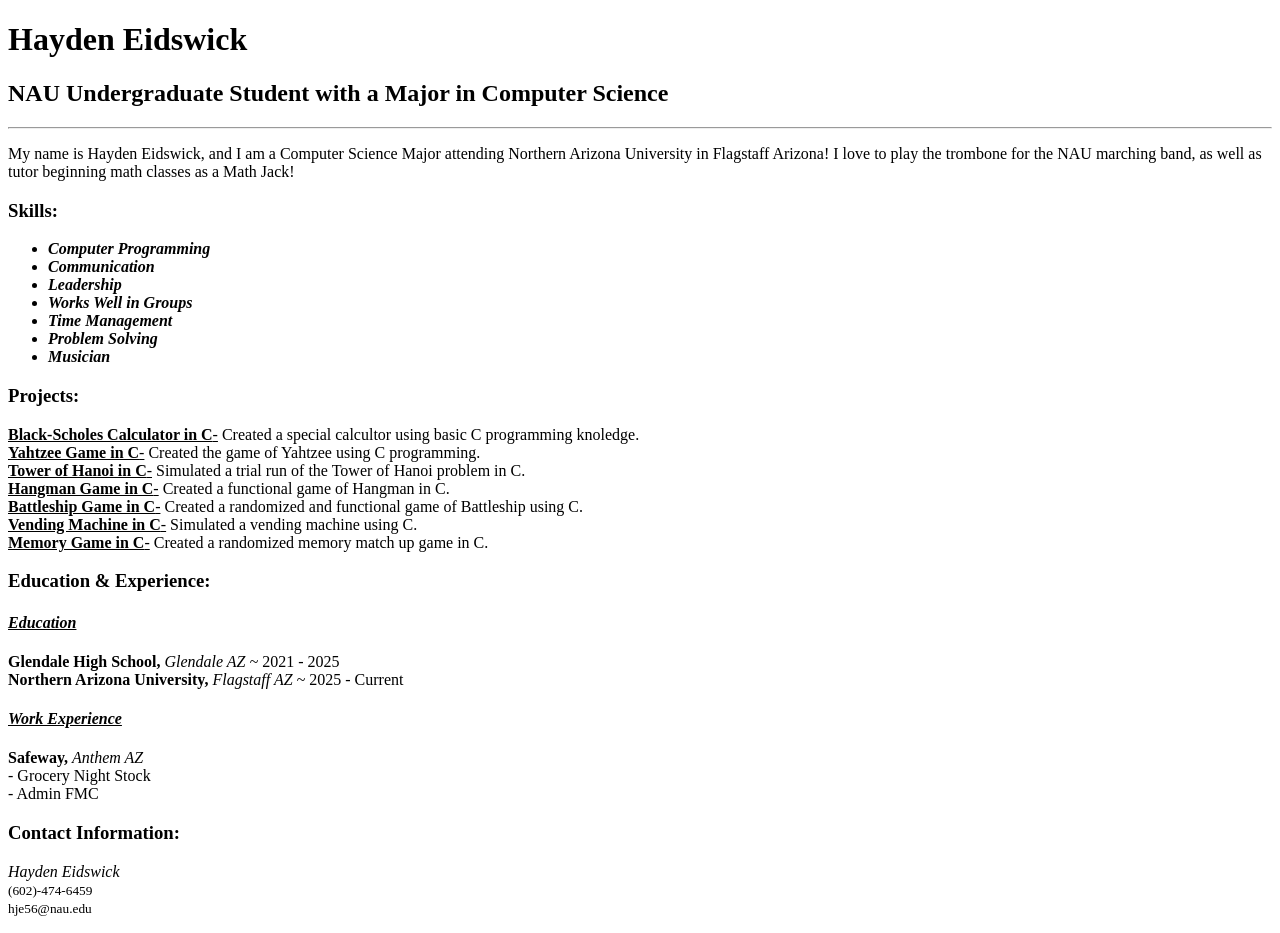
==== index.html @ b77d76ea "initial commit" ====
<!DOCTYPE html>

<html>
    <!-- Heading & Subheading Section -->
    <h1>Hayden Eidswick</h1>
    <h2>NAU Undergraduate Student with a Major in Computer Science</h2>
    <hr />
    <!-- Introduction Section -->
    <p>
        My name is Hayden Eidswick, and I am a Computer Science Major attending Northern Arizona University in Flagstaff Arizona! I love to play the trombone for the NAU marching band, as well as tutor beginning math classes as a Math Jack!
    </p>
    <!-- Skills Section -->
    <p>
        <h3>Skills:</h3>
        <ul>
            <b><i>
            <li>Computer Programming</li>
            <li>Communication</li>
            <li>Leadership</li>
            <li>Works Well in Groups</li>
            <li>Time Management</li>
            <li>Problem Solving</li>
            <li>Musician</li>
            </b></i>
        </ul>
    </p>
    <!-- Projects Section -->
    <p>
        <h3>Projects:</h3>
        <u><b>Black-Scholes Calculator in C</b>-</u> Created a special calcultor using basic C programming knoledge.<br />

        <u><b>Yahtzee Game in C</b>-</u> Created the game of Yahtzee using C programming.<br />

        <u><b>Tower of Hanoi in C</b>-</u> Simulated a trial run of the Tower of Hanoi problem in C.<br />

        <u><b>Hangman Game in C</b>-</u> Created a functional game of Hangman in C.<br />

        <u><b>Battleship Game in C</b>-</u> Created a randomized and functional game of Battleship using C.<br />

        <u><b>Vending Machine in C</b>-</u> Simulated a vending machine using C.<br />

        <u><b>Memory Game in C</b>-</u> Created a randomized memory match up game in C.<br />

    </p>
    <!--Education & Experience Section -->
    <p>
        <h3>Education & Experience:</h3>
        <h4><i><u>Education</u></i></h4>
        <b>Glendale High School, </b><i>Glendale AZ ~</i> 2021 - 2025 <br />
        <b>Northern Arizona University, </b><i>Flagstaff AZ ~</i> 2025 - Current

        <h4><i><u>Work Experience</u></i></h4>
        <b>Safeway, </b><i>Anthem AZ</i><br />
        - Grocery Night Stock<br />
        - Admin FMC
    </p>
    <!-- Contact Info Section -->
    <p>
        <h3>Contact Information:</h3>
        <i>Hayden Eidswick</i><br />
        <small>
            (602)-474-6459<br />
            hje56@nau.edu
        </small>
    </p>

</html>
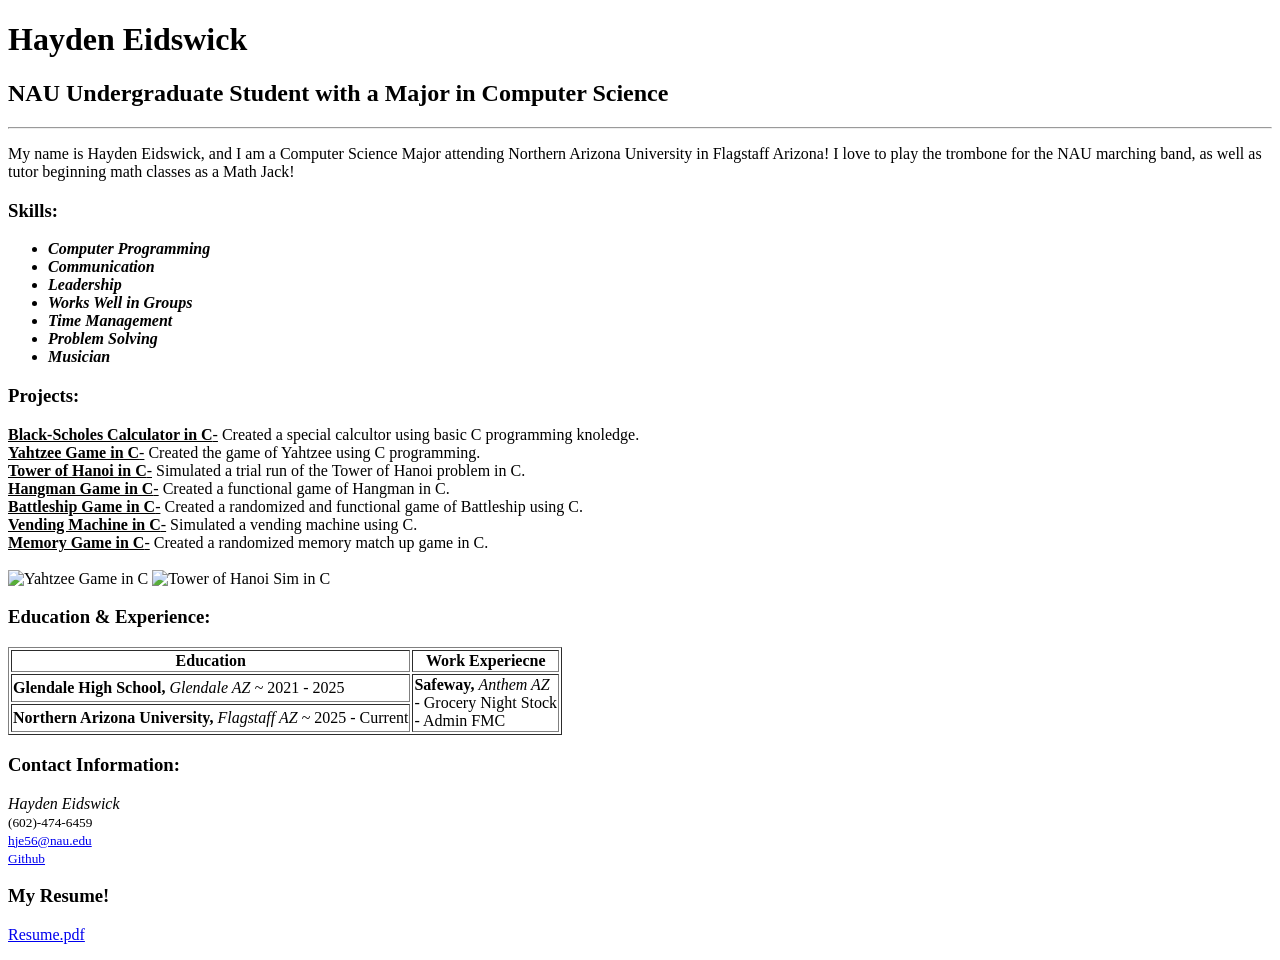
==== commit b977e64c: "homework2" ====
--- a/index.html
+++ b/index.html
@@ -41,18 +41,39 @@
 
         <u><b>Memory Game in C</b>-</u> Created a randomized memory match up game in C.<br />
 
+        <br />
+
+        <img src = "./Multimedia/PP3.png" alt = "Yahtzee Game in C"
+        height = "200"
+        width = "200"/>
+        <img src = "./Multimedia/PP5.png" alt = "Tower of Hanoi Sim in C"
+        height = "200"
+        width = "200"/>
+
+        <br />
+
     </p>
     <!--Education & Experience Section -->
     <p>
         <h3>Education & Experience:</h3>
-        <h4><i><u>Education</u></i></h4>
-        <b>Glendale High School, </b><i>Glendale AZ ~</i> 2021 - 2025 <br />
-        <b>Northern Arizona University, </b><i>Flagstaff AZ ~</i> 2025 - Current
-
-        <h4><i><u>Work Experience</u></i></h4>
-        <b>Safeway, </b><i>Anthem AZ</i><br />
-        - Grocery Night Stock<br />
-        - Admin FMC
+        <table border = "1">
+            <thead>
+                <th>Education</th>
+                <th>Work Experiecne</th>
+            </thead>
+            <tbody>
+                <tr>
+                    <td><b>Glendale High School, </b><i>Glendale AZ ~</i> 2021 - 2025 <br /></td>
+                    <td rowspan = "2"><b>Safeway, </b><i>Anthem AZ</i><br />
+                    - Grocery Night Stock<br />
+                    - Admin FMC</td>
+                </tr>
+                <tr>
+                    <td><b>Northern Arizona University, </b><i>Flagstaff AZ ~</i> 2025 - Current</td>
+                </tr>
+            </tbody>
+        </table>
+        
     </p>
     <!-- Contact Info Section -->
     <p>
@@ -60,8 +81,15 @@
         <i>Hayden Eidswick</i><br />
         <small>
             (602)-474-6459<br />
-            hje56@nau.edu
+            <a href = "https://mail.google.com/mail/u/0/#inbox?compose=jrjtXGkPKBcbTTLrBlmqGNMBBmmVmsmttDqdMJhBqwkSJJZXLCFrWjbnQtvPxtRSJtthfljr">hje56@nau.edu</a>
+            <br />
+            <a href = "https://github.com/hje56/cs212">Github</a>
         </small>
     </p>
 
+    <p>
+        <h3>My Resume!</h3>
+        <a href = "https://drive.google.com/file/d/1m44zZbAdpYCT6YqdhpQcRC4eyGPnuheT/view?usp=sharing">Resume.pdf</a>
+    </p>
+
 </html>
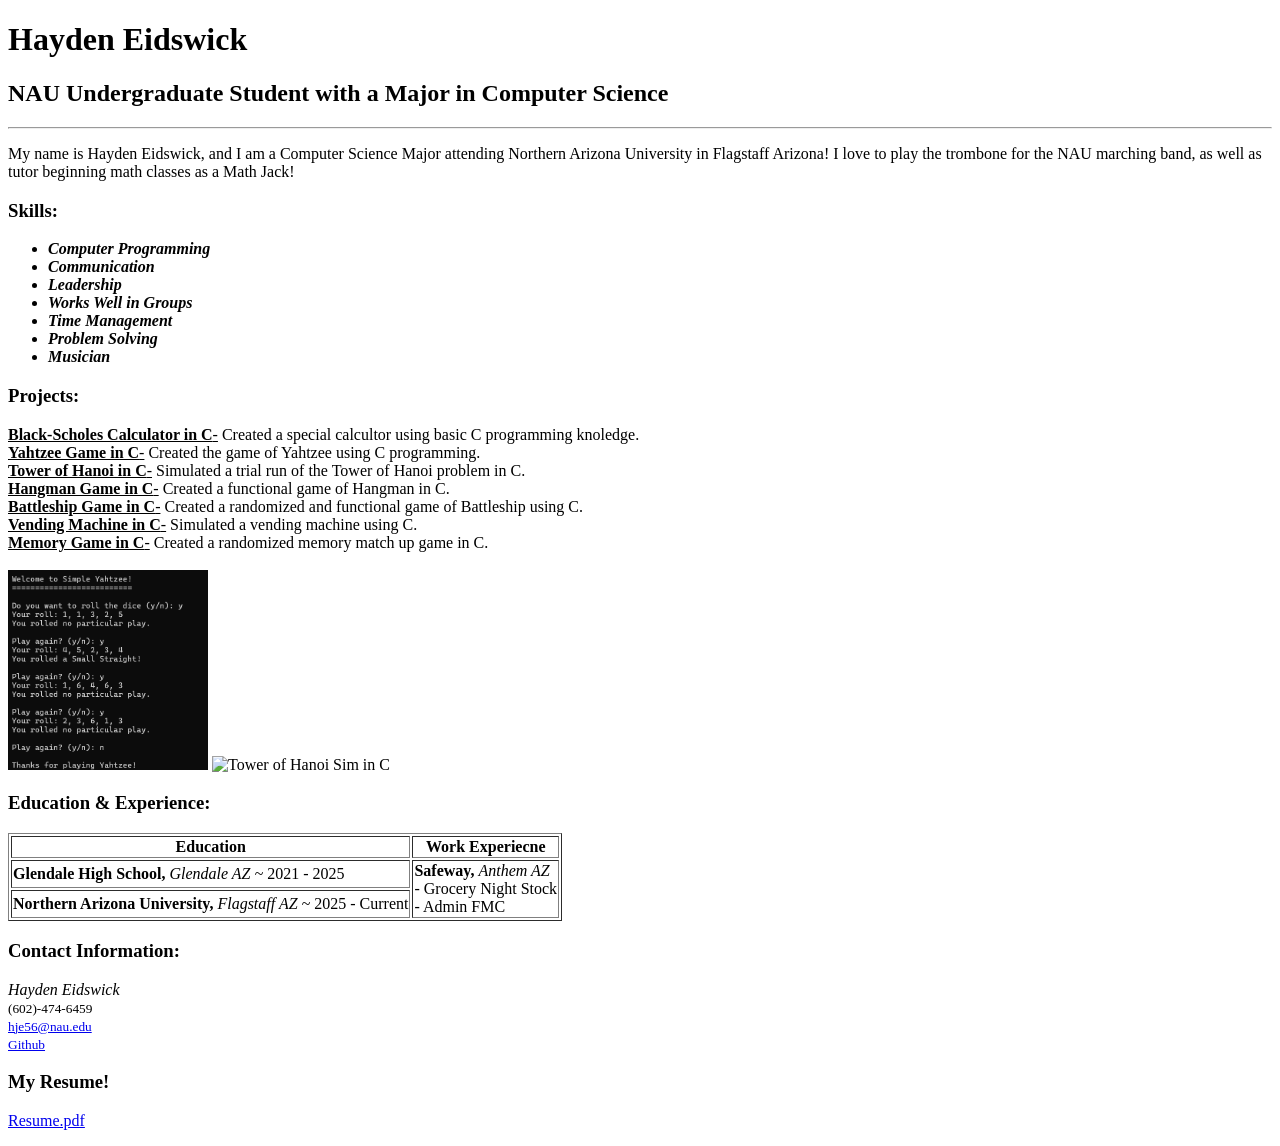
==== commit 903f3d44: "Update index.html" ====
--- a/index.html
+++ b/index.html
@@ -43,10 +43,10 @@
 
         <br />
 
-        <img src = "./Multimedia/PP3.png" alt = "Yahtzee Game in C"
+        <img src = "./homework2/PP3.png" alt = "Yahtzee Game in C"
         height = "200"
         width = "200"/>
-        <img src = "./Multimedia/PP5.png" alt = "Tower of Hanoi Sim in C"
+        <img src = "./PP5.png" alt = "Tower of Hanoi Sim in C"
         height = "200"
         width = "200"/>
 
@@ -92,4 +92,4 @@
         <a href = "https://drive.google.com/file/d/1m44zZbAdpYCT6YqdhpQcRC4eyGPnuheT/view?usp=sharing">Resume.pdf</a>
     </p>
 
-</html>+</html>
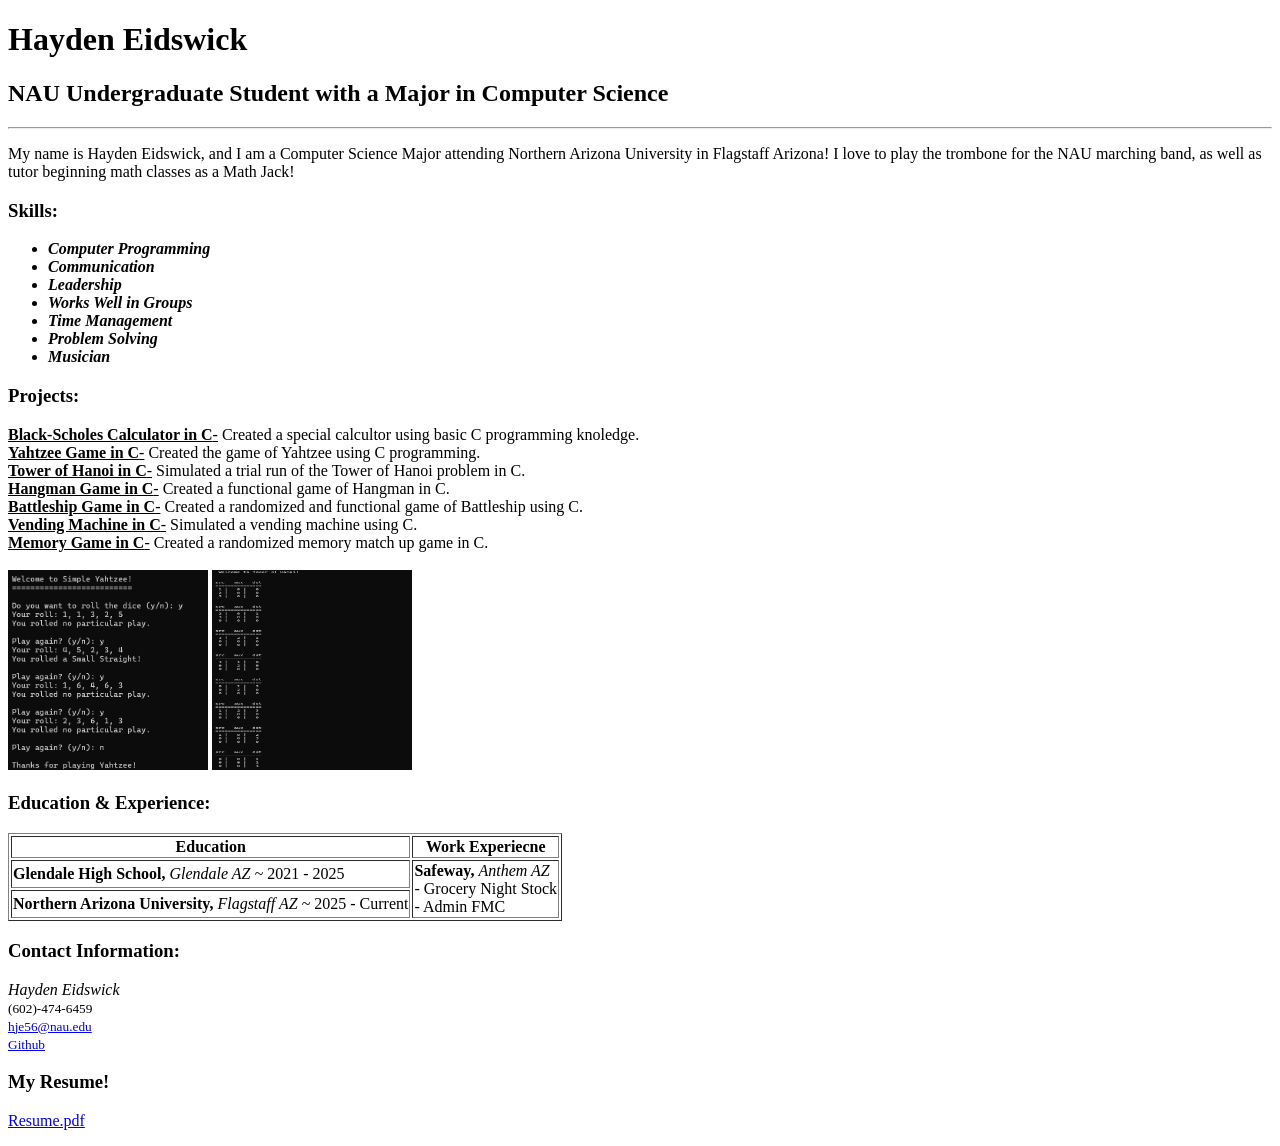
==== commit c514e61f: "Update index.html" ====
--- a/index.html
+++ b/index.html
@@ -46,7 +46,7 @@
         <img src = "./homework2/PP3.png" alt = "Yahtzee Game in C"
         height = "200"
         width = "200"/>
-        <img src = "./PP5.png" alt = "Tower of Hanoi Sim in C"
+        <img src = "./homework2/PP5.png" alt = "Tower of Hanoi Sim in C"
         height = "200"
         width = "200"/>
 
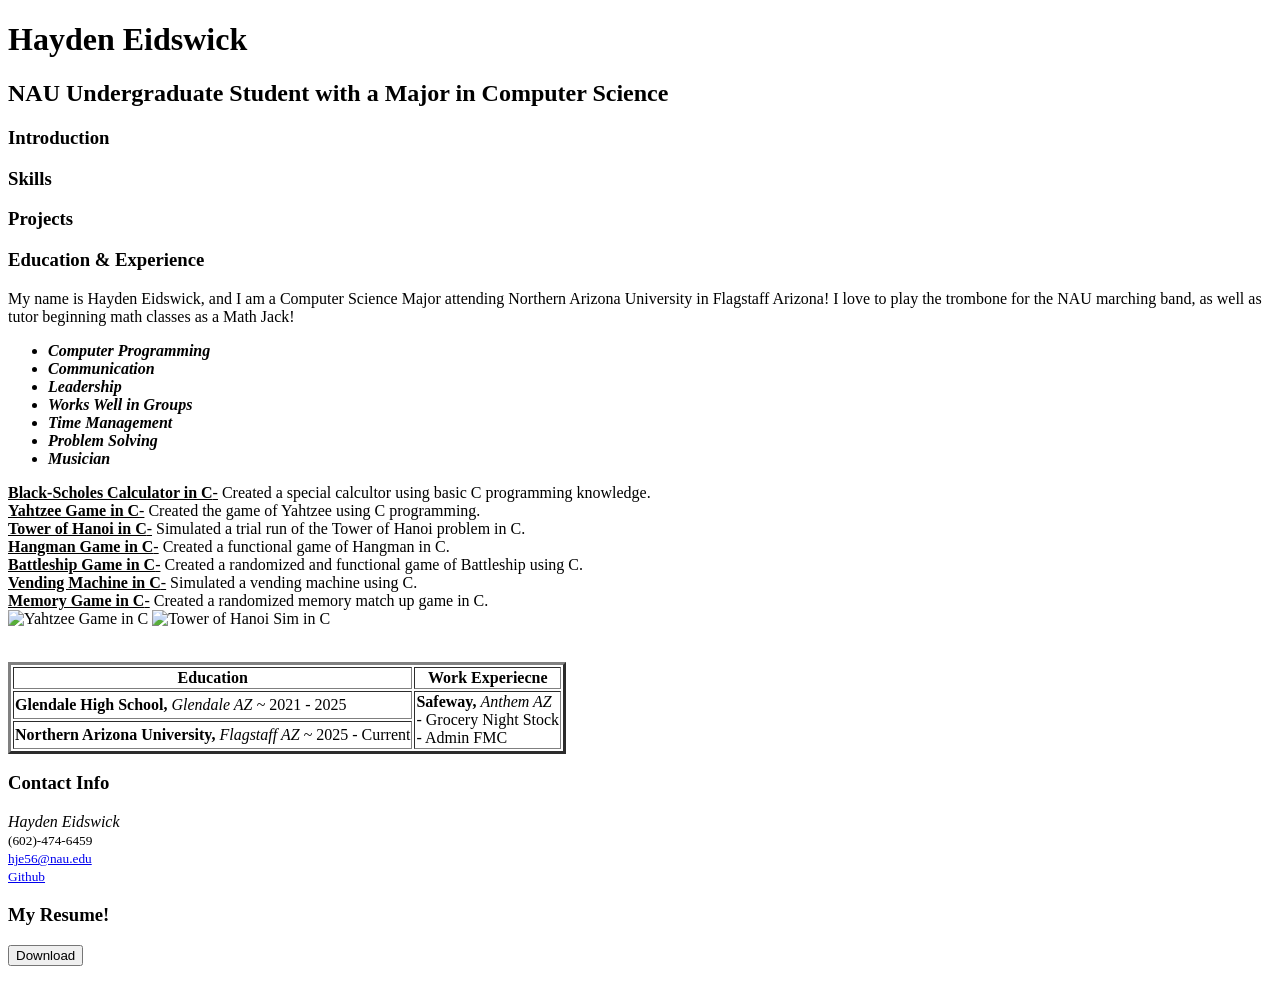
==== commit 864724ee: "homework3" ====
--- a/index.html
+++ b/index.html
@@ -1,95 +1,121 @@
 <!DOCTYPE html>
 
 <html>
-    <!-- Heading & Subheading Section -->
-    <h1>Hayden Eidswick</h1>
-    <h2>NAU Undergraduate Student with a Major in Computer Science</h2>
-    <hr />
-    <!-- Introduction Section -->
-    <p>
-        My name is Hayden Eidswick, and I am a Computer Science Major attending Northern Arizona University in Flagstaff Arizona! I love to play the trombone for the NAU marching band, as well as tutor beginning math classes as a Math Jack!
-    </p>
-    <!-- Skills Section -->
-    <p>
-        <h3>Skills:</h3>
-        <ul>
-            <b><i>
-            <li>Computer Programming</li>
-            <li>Communication</li>
-            <li>Leadership</li>
-            <li>Works Well in Groups</li>
-            <li>Time Management</li>
-            <li>Problem Solving</li>
-            <li>Musician</li>
-            </b></i>
-        </ul>
-    </p>
-    <!-- Projects Section -->
-    <p>
-        <h3>Projects:</h3>
-        <u><b>Black-Scholes Calculator in C</b>-</u> Created a special calcultor using basic C programming knoledge.<br />
+    <link rel="stylesheet" href="styles.css">
+    <div class="container">
+        <!-- Heading & Subheading Section -->
+        <div class="header">
+            <h1>Hayden Eidswick</h1>
+            <h2>NAU Undergraduate Student with a Major in Computer Science</h2>
+        </div>
+        <div class="sidebar">
+            <div class="labels"><h3>Introduction</h3></div>
+            <div class="labels"><h3>Skills</h3></div>
+            <div class="labels"><h3>Projects</h3></div>
+            <div class="labels"><h3>Education & Experience</h3></div>
+            
+        </div>
+        <div class="main-content">
+            <div class="intro">
+                <p>
+                My name is Hayden Eidswick, and I am a Computer Science Major attending Northern Arizona University in Flagstaff Arizona! I love to play the trombone for the NAU marching band, as well as tutor beginning math classes as a Math Jack!
+                </p>
+            </div>
+            <!-- Skills Section -->
+            <div class="skills">
+                <p>
+                    <ul>
+                        <b><i>
+                        <li>Computer Programming</li>
+                        <li>Communication</li>
+                        <li>Leadership</li>
+                        <li>Works Well in Groups</li>
+                        <li>Time Management</li>
+                        <li>Problem Solving</li>
+                        <li>Musician</li>
+                        </b></i>
+                    </ul>
+                </p>
+            </div>
+            <!-- Projects Section -->
+            <div class="projects">
+                <p>
+                    <div><u><b>Black-Scholes Calculator in C</b>-</u> Created a special calcultor using basic C programming knowledge.</div>
 
-        <u><b>Yahtzee Game in C</b>-</u> Created the game of Yahtzee using C programming.<br />
+                    <div><u><b>Yahtzee Game in C</b>-</u> Created the game of Yahtzee using C programming.</div>
 
-        <u><b>Tower of Hanoi in C</b>-</u> Simulated a trial run of the Tower of Hanoi problem in C.<br />
+                    <div><u><b>Tower of Hanoi in C</b>-</u> Simulated a trial run of the Tower of Hanoi problem in C.</div>
 
-        <u><b>Hangman Game in C</b>-</u> Created a functional game of Hangman in C.<br />
+                    <div><u><b>Hangman Game in C</b>-</u> Created a functional game of Hangman in C.</div>
 
-        <u><b>Battleship Game in C</b>-</u> Created a randomized and functional game of Battleship using C.<br />
+                    <div><u><b>Battleship Game in C</b>-</u> Created a randomized and functional game of Battleship using C.</div>
 
-        <u><b>Vending Machine in C</b>-</u> Simulated a vending machine using C.<br />
+                    <div><u><b>Vending Machine in C</b>-</u> Simulated a vending machine using C.</div>
 
-        <u><b>Memory Game in C</b>-</u> Created a randomized memory match up game in C.<br />
+                    <div><u><b>Memory Game in C</b>-</u> Created a randomized memory match up game in C.</div>
+                    <div class="pics">
+                        <img src = "./PP3.png" alt = "Yahtzee Game in C"
+                        height = "200"
+                        width = "200"/>
+                        <img src = "./PP5.png" alt = "Tower of Hanoi Sim in C"
+                        height = "200"
+                        width = "200"/>
+                    </div>
 
-        <br />
+                    <br />
 
-        <img src = "./homework2/PP3.png" alt = "Yahtzee Game in C"
-        height = "200"
-        width = "200"/>
-        <img src = "./homework2/PP5.png" alt = "Tower of Hanoi Sim in C"
-        height = "200"
-        width = "200"/>
+                </p>
+            </div>
+            <!--Education & Experience Section -->
+            <div class="experience">
+                <p>
+                    <table border = "3">
+                        <thead>
+                            <th>Education</th>
+                            <th>Work Experiecne</th>
+                        </thead>
+                        <tbody>
+                            <tr>
+                                <td><b>Glendale High School, </b><i>Glendale AZ ~</i> 2021 - 2025 <br /></td>
+                                <td rowspan = "2"><b>Safeway, </b><i>Anthem AZ</i><br />
+                                - Grocery Night Stock<br />
+                                - Admin FMC</td>
+                            </tr>
+                            <tr>
+                                <td><b>Northern Arizona University, </b><i>Flagstaff AZ ~</i> 2025 - Current</td>
+                            </tr>
+                        </tbody>
+                    </table>
+                    
+                </p>
+            </div>    
+        </div>
+        <!-- Contact Info Section -->
+        <div class="footer">
+            
+                <div class="labels"><h3>Contact Info</h3></div>
+            <div class="contact">
+                <div class="info">
+                    <p>
+                        <i>Hayden Eidswick</i><br />
+                        <small>
+                            (602)-474-6459<br />
+                            <a href = "https://mail.google.com/mail/u/0/#inbox?compose=jrjtXGkPKBcbTTLrBlmqGNMBBmmVmsmttDqdMJhBqwkSJJZXLCFrWjbnQtvPxtRSJtthfljr">hje56@nau.edu</a>
+                            <br />
+                            <a href = "https://github.com/hje56/cs212">Github</a>
+                        </small>
+                    </p>
+                </div>
+                <div class="info">
+                    <p>
+                        <h3>My Resume!</h3>
+                        <a href = "https://drive.google.com/file/d/1m44zZbAdpYCT6YqdhpQcRC4eyGPnuheT/view?usp=sharing">
+                            <button>Download</button>
+                        </a>
+                    </p>
+                </div>
+            </div>
+        </div>
+    </div>
 
-        <br />
-
-    </p>
-    <!--Education & Experience Section -->
-    <p>
-        <h3>Education & Experience:</h3>
-        <table border = "1">
-            <thead>
-                <th>Education</th>
-                <th>Work Experiecne</th>
-            </thead>
-            <tbody>
-                <tr>
-                    <td><b>Glendale High School, </b><i>Glendale AZ ~</i> 2021 - 2025 <br /></td>
-                    <td rowspan = "2"><b>Safeway, </b><i>Anthem AZ</i><br />
-                    - Grocery Night Stock<br />
-                    - Admin FMC</td>
-                </tr>
-                <tr>
-                    <td><b>Northern Arizona University, </b><i>Flagstaff AZ ~</i> 2025 - Current</td>
-                </tr>
-            </tbody>
-        </table>
-        
-    </p>
-    <!-- Contact Info Section -->
-    <p>
-        <h3>Contact Information:</h3>
-        <i>Hayden Eidswick</i><br />
-        <small>
-            (602)-474-6459<br />
-            <a href = "https://mail.google.com/mail/u/0/#inbox?compose=jrjtXGkPKBcbTTLrBlmqGNMBBmmVmsmttDqdMJhBqwkSJJZXLCFrWjbnQtvPxtRSJtthfljr">hje56@nau.edu</a>
-            <br />
-            <a href = "https://github.com/hje56/cs212">Github</a>
-        </small>
-    </p>
-
-    <p>
-        <h3>My Resume!</h3>
-        <a href = "https://drive.google.com/file/d/1m44zZbAdpYCT6YqdhpQcRC4eyGPnuheT/view?usp=sharing">Resume.pdf</a>
-    </p>
-
-</html>
+</html>
